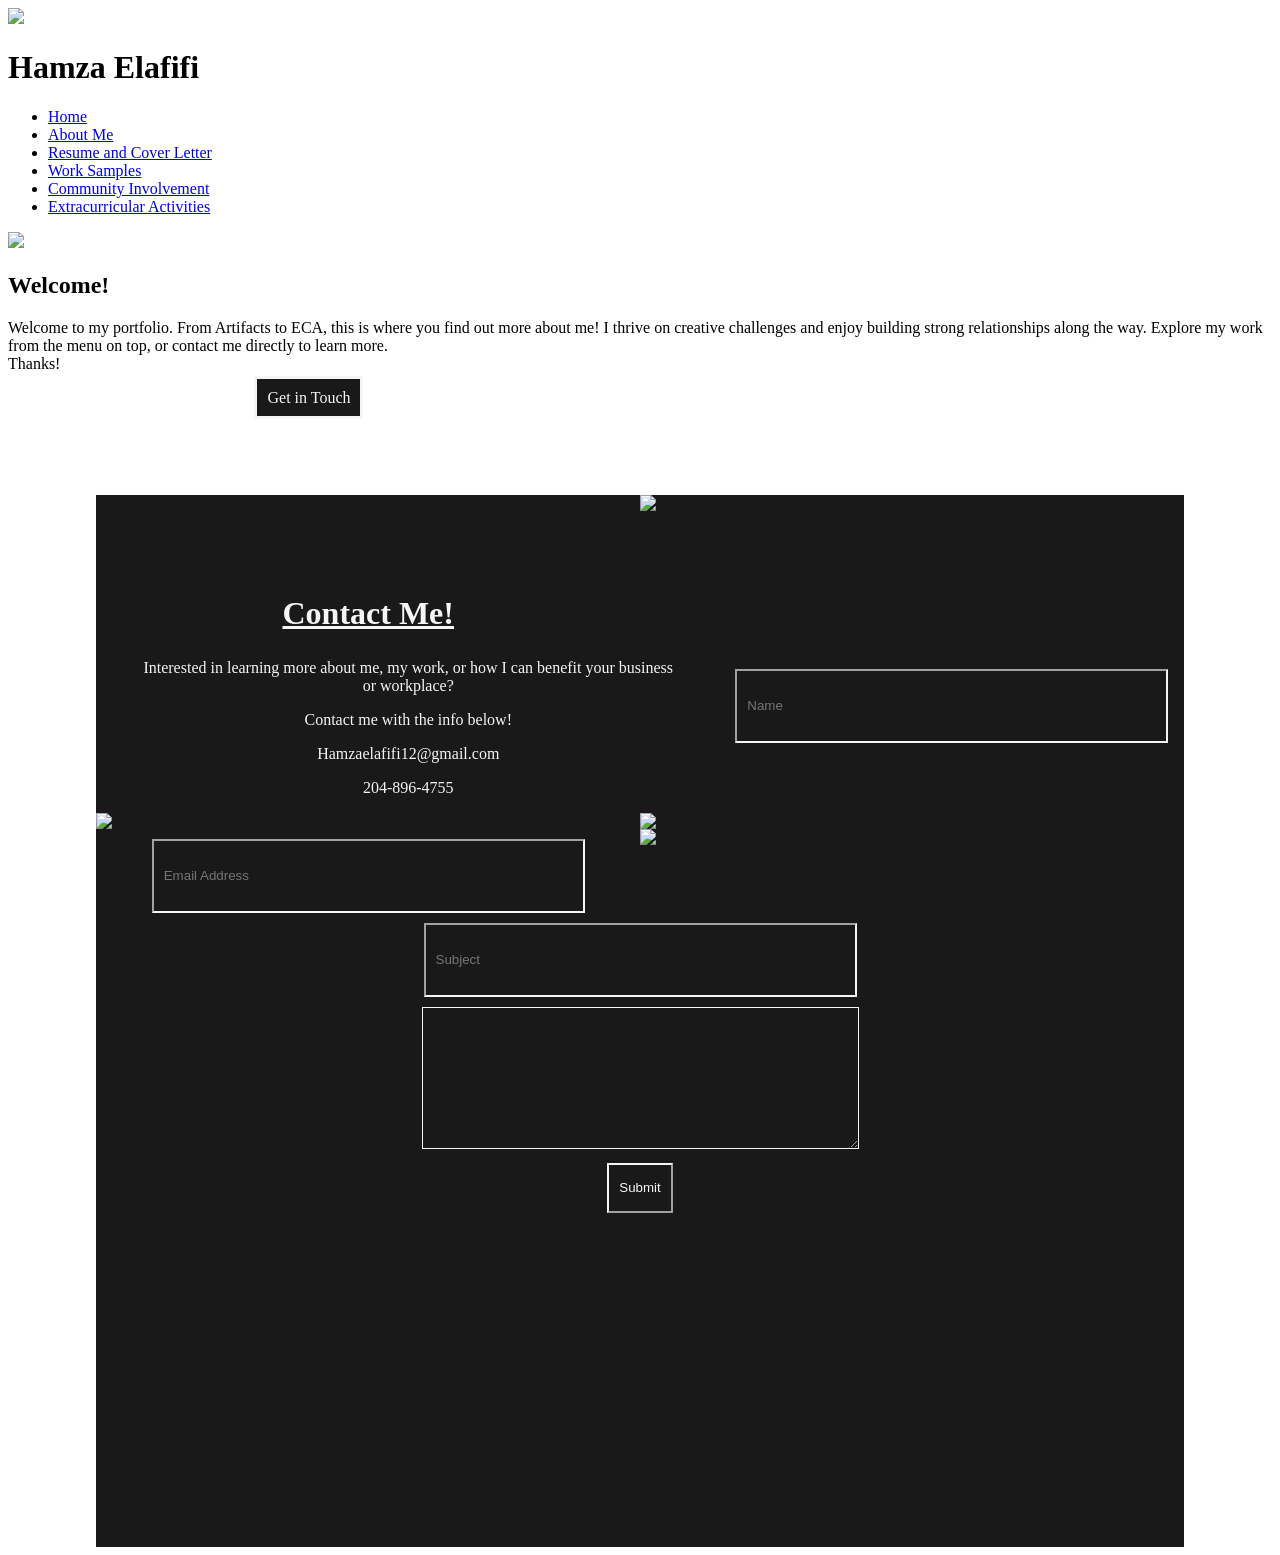
==== index.html @ 0490d4cd "Add files via upload" ====
<!DOCTYPE html>

<!--
Name: Hamza Elafifi
Course: Software Development 20S
Teacher: Mr. Hardman
School: Pembina Trails Early College
Date Last Modified: May, 27, 2021
-->

<html>
    <head>
        <!-- Title of website -->
        <title>Hamza Elafifi's Portfolio</title>
     
        <meta charset="utf-8"/>
     
        <!-- Link to external stylesheet -->
        <link rel="stylesheet" type="text/css" href="stylesheets/style.css" />
     
        <meta name="viewport" content="width=device-width,minimum-scale=1.0,maximum-scale=1.0"/>

        <style>
            #quote{
                width: 100vw;
                height: auto;
            }

            #git-button{
                color: whitesmoke;
                border-style: solid;
                border-color: whitesmoke;
                margin-left: 19.5%;
                padding: 10px;
                text-decoration: none;
                background-color: #191919;
            }

            html {
                scroll-behavior: smooth;
            }
            
            #form{
                margin-top: 100%;
                padding-bottom: 25%;
                margin-top: 7%;
                margin-left: 7%;
                margin-right: 7%;
                background-color: #191919;
            }

            #form input{
                color: whitesmoke;
                background-color: #191919;
                border-color: whitesmoke;
                padding: 10px;
                height: 50px;
                margin-top: 10px;
            }

            #form img{
                width: 50%;
                float: right;
            }

            #social img{
                width: 21%;
                height: 21%;
            }

            #form p{
                color: whitesmoke;
                float: left;
                width: 50%;
                text-align: center;
                padding-left: 40px;
                padding-right: 40px;
                margin-top: 0;
            }

            #form h2{
                color: whitesmoke;
                width: 50%;
                text-decoration: underline;
                font-size: 200%;
                text-align: center;
                padding-top: 100px;
            }

            textarea{
                background-color: #191919;
                border-color: whitesmoke;
                color: whitesmoke;
                padding: 10px;
                margin-top: 10px;
            }
        </style>

    </head>

    <body>

        <div class="header">
            <img src="Images/HE.png">
            <h1>Hamza Elafifi</h1>
        </div>

        <!-- Navigation bar with all the relevant links to the website. -->
        <nav>
            <ul>
                <li>
                    <!-- link to home page (current page) -->
                    <a href="index.html">Home</a>
                </li>

                <li>
                    <!-- link to restoration page -->
                    <a href="restoration.html">About Me</a>
                </li>

                <li>
                    <!-- link to page to contact me -->
                    <a href="Contact-me.html">Resume and Cover Letter</a>
                </li>

                <li>
                    <!-- Link to my youtube channel -->
                    <a href="https://www.youtube.com/channel/UCYTfeACDrpILPk3aRw5B7aw">Work Samples</a>
                </li>

                <li>
                    <!-- link to purchase retro consoles -->
                    <a href="https://www.dkoldies.com/">Community Involvement</a>
                </li>

                <li>
                    <!-- Merch link -->
                    <a href="https://retro-gaming-t-shirts.creator-spring.com/?">Extracurricular Activities</a>
                </li>
                
            </ul>
        </nav>
        
        <div id="welcome-box">
            <img src="Images/Hamza.jpg">
            <h2>Welcome!</h2>
            <p>Welcome to my portfolio. From Artifacts to ECA, this is where you find out more about me! I thrive on creative challenges and enjoy building strong relationships along the way. Explore my work from the menu on top, or contact me directly to learn more. <br>Thanks!</p>
            <a id="git-button" href="#form">Get in Touch</a>
        </div>

        <!-- <img id="quote" src="images/quote.png"> -->

        <div id="form">
            <img src="images/contact-me.webp">
            <h2>Contact Me!</h2>
            <p>Interested in learning more about me, my work, or how I can benefit your business or workplace?</p>
            <p>Contact me with the info below!</p>
            <p>Hamzaelafifi12@gmail.com</p>
            <p>204-896-4755</p>
            <div class="social">
                <a>
                    <img src="images/instagram.webp">
                </a>
                <a>
                    <img src="images/facebook.webp">
                </a>
                <a>
                    <img src="images/youtube.webp">
                </a>
            </div>
            <form style="text-align: center;" action="MAILTO:hamzaelafifi12@gmail.com" method="post" enctype="text/plain">
                  <!--Place user contact name -->
                  <input type="text" id="uname" name="uname" placeholder="Name" size="50" maxlength="7"><br>
      
                  <!--Customer fills their Email address info -->
                  <input type="text" id="eaddress" name="eaddress" placeholder="Email Address" size="50" maxlength="100"><br>

                  <!--Customer fills the subject-->
                  <input type="text" id="subject" name="subject" placeholder="Subject" size="50" maxlength="100" >
      
                  <!--Text box area for user to ask question-->
                  <br><textarea id="request" placeholder="Type your message here..." name="request" rows="8" cols="50"> </textarea><br>
      
                  <!--Submit button for user to send their request-->
                  <input type="submit" value="Submit"><br><br>
            </form> 
         </div>

         <script>

            window.onbeforeunload = function () {

                window.location.href = "index.html";

            }

         </script>
        
    </body>
</html>
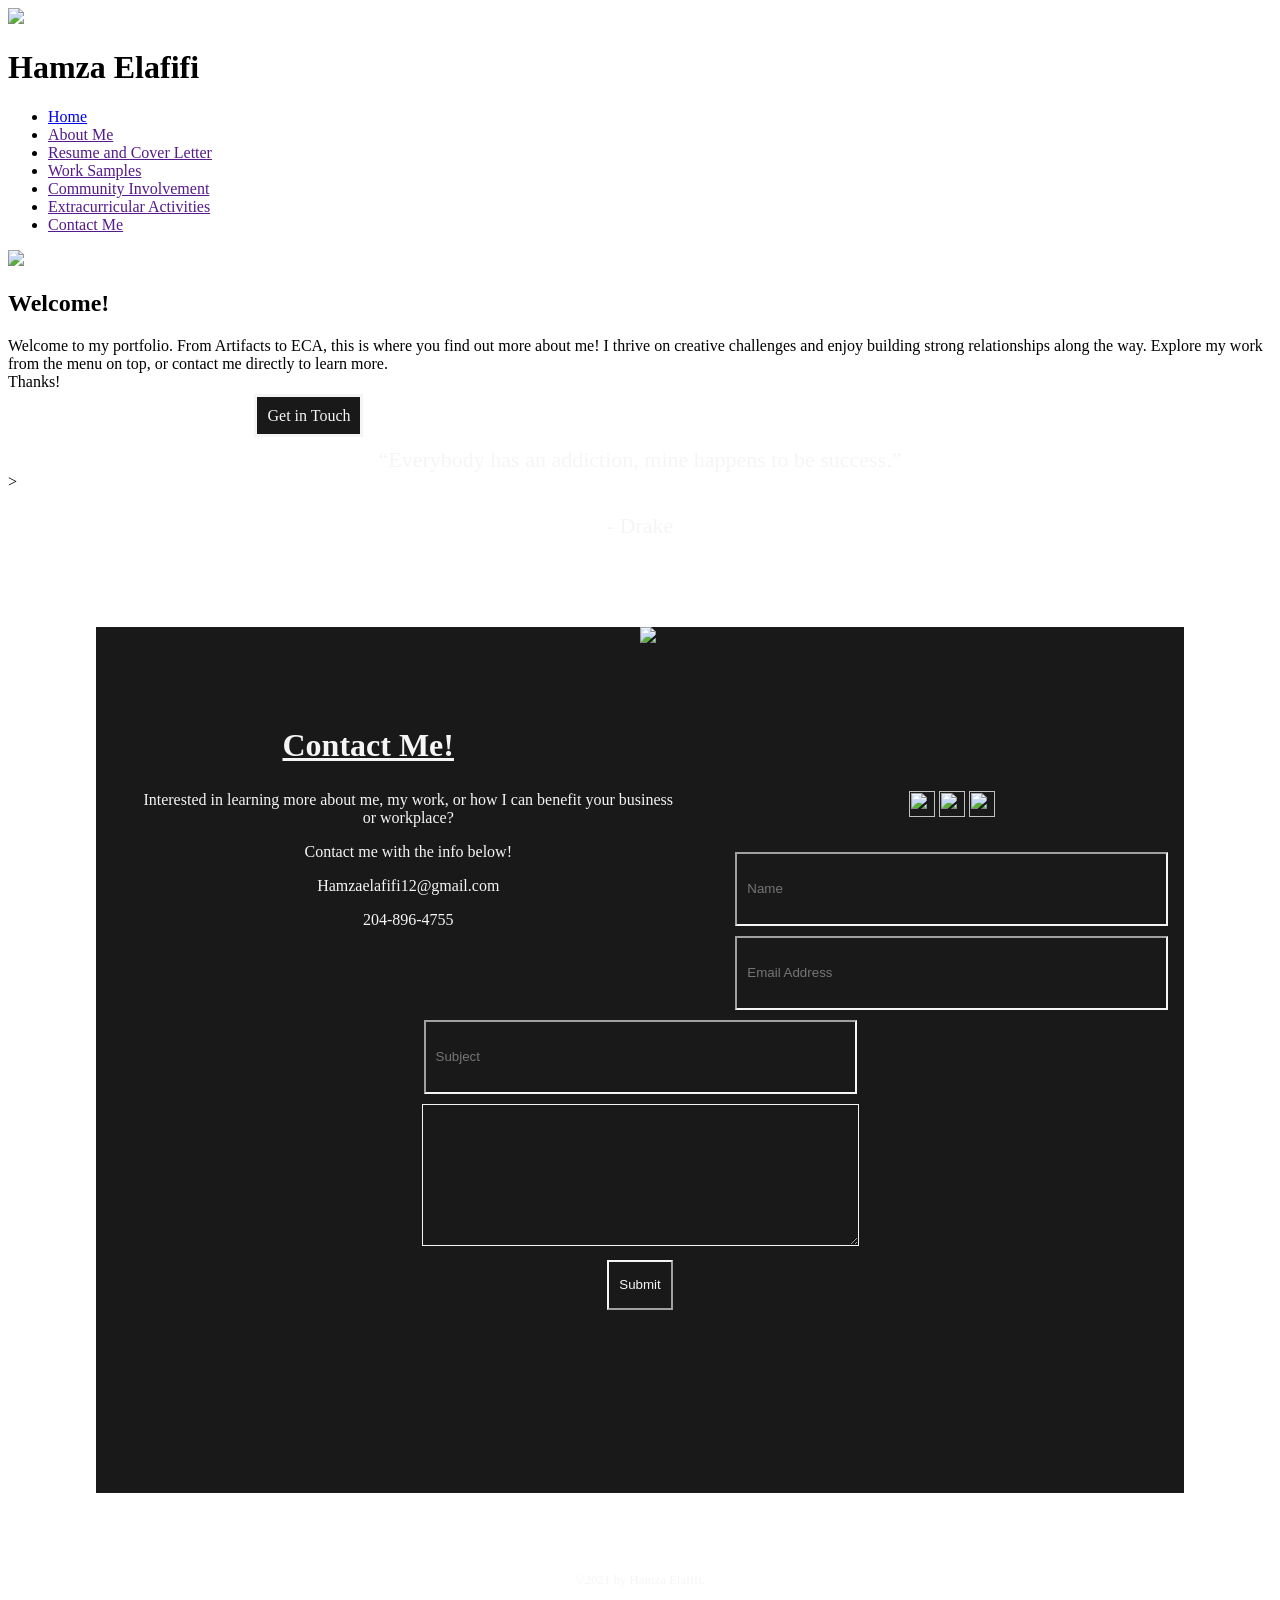
==== commit 5b7336bd: "Add files via upload" ====
--- a/index.html
+++ b/index.html
@@ -22,8 +22,11 @@
 
         <style>
             #quote{
-                width: 100vw;
-                height: auto;
+                color: whitesmoke;
+                font-family: 'Times New Roman', Times, serif;
+                margin-bottom: 0px;
+                font-size: 22px;
+                text-align: center;
             }
 
             #git-button{
@@ -42,11 +45,11 @@
             
             #form{
                 margin-top: 100%;
-                padding-bottom: 25%;
                 margin-top: 7%;
                 margin-left: 7%;
                 margin-right: 7%;
                 background-color: #191919;
+                padding-bottom: 14.5%;
             }
 
             #form input{
@@ -58,14 +61,19 @@
                 margin-top: 10px;
             }
 
-            #form img{
+            .contact-img{
                 width: 50%;
                 float: right;
             }
 
-            #social img{
-                width: 21%;
-                height: 21%;
+            .social img{
+                width: 26px;
+                height: 26px;
+                margin-bottom: 25px;
+            }
+
+            .social a{
+                text-decoration: none;
             }
 
             #form p{
@@ -93,6 +101,14 @@
                 color: whitesmoke;
                 padding: 10px;
                 margin-top: 10px;
+            }
+
+            .copyright{
+                text-align: center;
+                color: whitesmoke;
+                font-size: 80%;
+                margin-top: 80px;
+                margin-bottom: 20px;
             }
         </style>
 
@@ -114,28 +130,33 @@
                 </li>
 
                 <li>
-                    <!-- link to restoration page -->
-                    <a href="restoration.html">About Me</a>
-                </li>
-
-                <li>
-                    <!-- link to page to contact me -->
-                    <a href="Contact-me.html">Resume and Cover Letter</a>
-                </li>
-
-                <li>
-                    <!-- Link to my youtube channel -->
-                    <a href="https://www.youtube.com/channel/UCYTfeACDrpILPk3aRw5B7aw">Work Samples</a>
-                </li>
-
-                <li>
-                    <!-- link to purchase retro consoles -->
-                    <a href="https://www.dkoldies.com/">Community Involvement</a>
-                </li>
-
-                <li>
-                    <!-- Merch link -->
-                    <a href="https://retro-gaming-t-shirts.creator-spring.com/?">Extracurricular Activities</a>
+                    <!-- About me page -->
+                    <a href="">About Me</a>
+                </li>
+
+                <li>
+                    <!-- My resume and coverletter page -->
+                    <a href="">Resume and Cover Letter</a>
+                </li>
+
+                <li>
+                    <!-- My work samples page -->
+                    <a href="">Work Samples</a>
+                </li>
+
+                <li>
+                    <!-- My community involvement page -->
+                    <a href="">Community Involvement</a>
+                </li>
+
+                <li>
+                    <!-- My ExtraCirricular Activities page-->
+                    <a href="">Extracurricular Activities</a>
+                </li>
+
+                <li>
+                    <!-- Contact Me page -->
+                    <a href="">Contact Me</a>
                 </li>
                 
             </ul>
@@ -148,23 +169,24 @@
             <a id="git-button" href="#form">Get in Touch</a>
         </div>
 
-        <!-- <img id="quote" src="images/quote.png"> -->
+        <p id="quote">“Everybody has an addiction, mine happens to be success.”</p>>
+        <p id="quote">- Drake</p>
 
         <div id="form">
-            <img src="images/contact-me.webp">
+            <img class="contact-img" src="images/contact-me.webp">
             <h2>Contact Me!</h2>
             <p>Interested in learning more about me, my work, or how I can benefit your business or workplace?</p>
             <p>Contact me with the info below!</p>
             <p>Hamzaelafifi12@gmail.com</p>
             <p>204-896-4755</p>
-            <div class="social">
-                <a>
+            <div class="social" style="text-align: center;">
+                <a href="https://www.instagram.com/notoriousmoza/">
                     <img src="images/instagram.webp">
                 </a>
-                <a>
+                <a href="https://www.facebook.com/profile.php?id=100010313829213">
                     <img src="images/facebook.webp">
                 </a>
-                <a>
+                <a href="https://www.youtube.com/channel/UCYTfeACDrpILPk3aRw5B7aw">
                     <img src="images/youtube.webp">
                 </a>
             </div>
@@ -182,19 +204,15 @@
                   <br><textarea id="request" placeholder="Type your message here..." name="request" rows="8" cols="50"> </textarea><br>
       
                   <!--Submit button for user to send their request-->
-                  <input type="submit" value="Submit"><br><br>
+                  <input type="submit" value="Submit">
             </form> 
-         </div>
-
-         <script>
-
-            window.onbeforeunload = function () {
-
-                window.location.href = "index.html";
-
-            }
-
-         </script>
+        </div>
+
+        <p class="copyright">©2021 by Hamza Elafifi.</p>
+
+        <script>
+
+        </script>
         
     </body>
 </html>
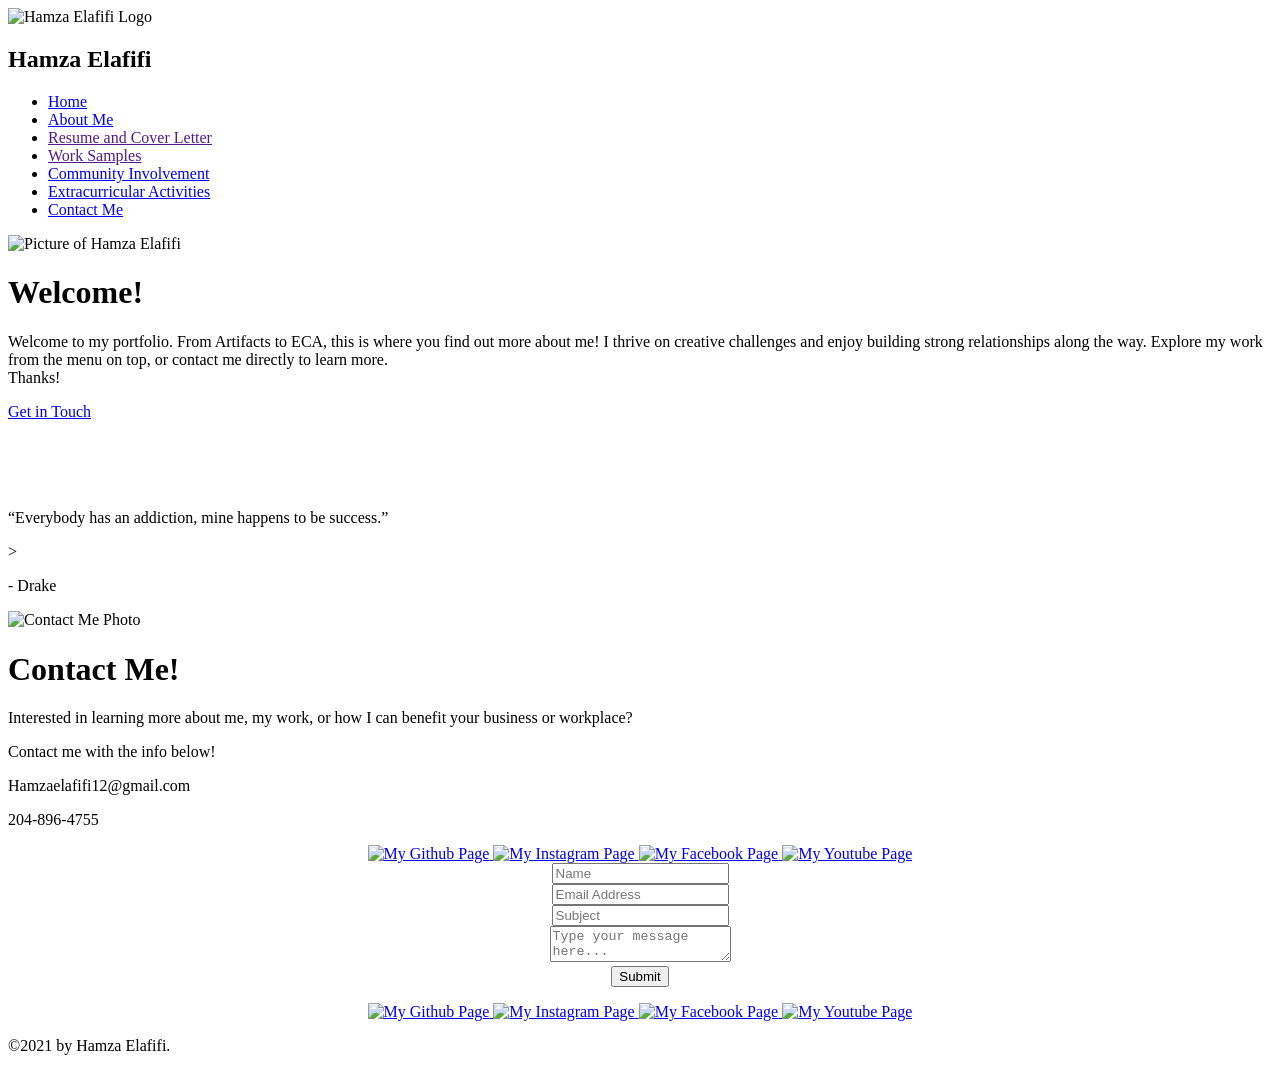
==== commit b0a49eb7: "Add files via upload" ====
--- a/index.html
+++ b/index.html
@@ -5,7 +5,7 @@
 Course: Software Development 20S
 Teacher: Mr. Hardman
 School: Pembina Trails Early College
-Date Last Modified: May, 27, 2021
+Date Last Modified: June, 13, 2021
 -->
 
 <html>
@@ -21,104 +21,29 @@
         <meta name="viewport" content="width=device-width,minimum-scale=1.0,maximum-scale=1.0"/>
 
         <style>
-            #quote{
-                color: whitesmoke;
-                font-family: 'Times New Roman', Times, serif;
-                margin-bottom: 0px;
-                font-size: 22px;
-                text-align: center;
-            }
-
-            #git-button{
-                color: whitesmoke;
-                border-style: solid;
-                border-color: whitesmoke;
-                margin-left: 19.5%;
-                padding: 10px;
-                text-decoration: none;
-                background-color: #191919;
-            }
-
+
+            /* This is used to add the scrolling down effect to get to the contact me page once the user presses "Get in touch" */
             html {
                 scroll-behavior: smooth;
             }
-            
-            #form{
-                margin-top: 100%;
+
+            /* Id for the div of the welcome quote and adds margin of 7% to match other divs and have good spacing. Not used through out webpages */
+            #welcome-quote{
                 margin-top: 7%;
-                margin-left: 7%;
-                margin-right: 7%;
-                background-color: #191919;
-                padding-bottom: 14.5%;
             }
-
-            #form input{
-                color: whitesmoke;
-                background-color: #191919;
-                border-color: whitesmoke;
-                padding: 10px;
-                height: 50px;
-                margin-top: 10px;
-            }
-
-            .contact-img{
-                width: 50%;
-                float: right;
-            }
-
-            .social img{
-                width: 26px;
-                height: 26px;
-                margin-bottom: 25px;
-            }
-
-            .social a{
-                text-decoration: none;
-            }
-
-            #form p{
-                color: whitesmoke;
-                float: left;
-                width: 50%;
-                text-align: center;
-                padding-left: 40px;
-                padding-right: 40px;
-                margin-top: 0;
-            }
-
-            #form h2{
-                color: whitesmoke;
-                width: 50%;
-                text-decoration: underline;
-                font-size: 200%;
-                text-align: center;
-                padding-top: 100px;
-            }
-
-            textarea{
-                background-color: #191919;
-                border-color: whitesmoke;
-                color: whitesmoke;
-                padding: 10px;
-                margin-top: 10px;
-            }
-
-            .copyright{
-                text-align: center;
-                color: whitesmoke;
-                font-size: 80%;
-                margin-top: 80px;
-                margin-bottom: 20px;
-            }
+            
         </style>
 
     </head>
 
     <body>
 
-        <div class="header">
-            <img src="Images/HE.png">
-            <h1>Hamza Elafifi</h1>
+        <!-- My header with div of HE Hamza Elafifi logo and the H2 with Hamza Elafifi -->
+        <div id="header">
+
+            <!-- HE Logo -->
+            <img src="Images/HE.png" alt="Hamza Elafifi Logo">
+            <h2>Hamza Elafifi</h2>
         </div>
 
         <!-- Navigation bar with all the relevant links to the website. -->
@@ -131,7 +56,7 @@
 
                 <li>
                     <!-- About me page -->
-                    <a href="">About Me</a>
+                    <a href="about-me.html">About Me</a>
                 </li>
 
                 <li>
@@ -146,73 +71,156 @@
 
                 <li>
                     <!-- My community involvement page -->
-                    <a href="">Community Involvement</a>
+                    <a href="community-involvement.html">Community Involvement</a>
                 </li>
 
                 <li>
                     <!-- My ExtraCirricular Activities page-->
-                    <a href="">Extracurricular Activities</a>
+                    <a href="eca.html">Extracurricular Activities</a>
                 </li>
 
                 <li>
                     <!-- Contact Me page -->
-                    <a href="">Contact Me</a>
+                    <a href="contact-me.html">Contact Me</a>
                 </li>
                 
             </ul>
         </nav>
         
-        <div id="welcome-box">
-            <img src="Images/Hamza.jpg">
-            <h2>Welcome!</h2>
+        <!-- Welcome Box div containing heading, photo, paragraph, and button -->
+        <div class="info-box">
+
+            <!-- Photo of Hamza Elafifi -->
+            <img src="Images/Hamza.jpg" class="photo" alt="Picture of Hamza Elafifi">
+            <h1>Welcome!</h1>
             <p>Welcome to my portfolio. From Artifacts to ECA, this is where you find out more about me! I thrive on creative challenges and enjoy building strong relationships along the way. Explore my work from the menu on top, or contact me directly to learn more. <br>Thanks!</p>
-            <a id="git-button" href="#form">Get in Touch</a>
-        </div>
-
-        <p id="quote">“Everybody has an addiction, mine happens to be success.”</p>>
-        <p id="quote">- Drake</p>
-
+            
+            <!-- Get in touch button, once pressed, scrolls page down to form section to contact me -->
+            <a href="#form">Get in Touch</a>
+        </div>
+
+        <!-- Welcome quote, containing seperatly styled paragraph element since its a quote -->
+        <div id="welcome-quote">
+            <p class="quote">“Everybody has an addiction, mine happens to be success.”</p>>
+            <p class="quote">- Drake</p>
+        </div>
+
+        <!-- Div holding the form, contact img photo, phone number, email, heading and paragraph, social medias and more -->
         <div id="form">
-            <img class="contact-img" src="images/contact-me.webp">
-            <h2>Contact Me!</h2>
+
+            <!-- Contact image photo -->
+            <img id="contact-img" class="photo" src="images/contact-me.webp" alt="Contact Me Photo">
+            <h1>Contact Me!</h1>
             <p>Interested in learning more about me, my work, or how I can benefit your business or workplace?</p>
             <p>Contact me with the info below!</p>
             <p>Hamzaelafifi12@gmail.com</p>
             <p>204-896-4755</p>
-            <div class="social" style="text-align: center;">
+
+            <!-- Div containing social media icons with links to my social medias. In div due to seperate styling than other photos in this div. Photos alligned to center -->
+            <div id="social" style="text-align: center;">
+
+                <!-- Link to my Github page -->
+                <a href="https://github.com/Hamza-exe">
+                    <img src="images/github.png" class="photo" alt="My Github Page">
+                </a>
+
+                <!-- Link to my instagram page -->
                 <a href="https://www.instagram.com/notoriousmoza/">
-                    <img src="images/instagram.webp">
-                </a>
+                    <img src="images/instagram.webp" class="photo" alt="My Instagram Page">
+                </a>
+
+                <!-- Link to my facebook page -->
                 <a href="https://www.facebook.com/profile.php?id=100010313829213">
-                    <img src="images/facebook.webp">
-                </a>
+                    <img src="images/facebook.webp" class="photo" alt="My Facebook Page">
+                </a>
+                
+                <!-- Link to my youtube page -->
                 <a href="https://www.youtube.com/channel/UCYTfeACDrpILPk3aRw5B7aw">
-                    <img src="images/youtube.webp">
+                    <img src="images/youtube.webp" class="photo" alt="My Youtube Page">
                 </a>
             </div>
-            <form style="text-align: center;" action="MAILTO:hamzaelafifi12@gmail.com" method="post" enctype="text/plain">
-                  <!--Place user contact name -->
-                  <input type="text" id="uname" name="uname" placeholder="Name" size="50" maxlength="7"><br>
+
+            <!-- Form, styled to be centered and contains many typed of input -->
+            <form style="text-align: center;" action="https://formspree.io/f/xpzkrrbk" method="POST" enctype="text/plain" id="my-form">
+
+                <!--Place user contact name -->
+                <input type="text" id="uname" name="Name" placeholder="Name" maxlength="7"><br>
       
-                  <!--Customer fills their Email address info -->
-                  <input type="text" id="eaddress" name="eaddress" placeholder="Email Address" size="50" maxlength="100"><br>
-
-                  <!--Customer fills the subject-->
-                  <input type="text" id="subject" name="subject" placeholder="Subject" size="50" maxlength="100" >
+                <!--Customer fills their Email address info -->
+                <input type="text" id="eaddress" name="Email" placeholder="Email Address" maxlength="100"><br>
+
+                <!--Customer fills the subject-->
+                <input type="text" id="subject" name="Subject" placeholder="Subject" maxlength="100" >
       
-                  <!--Text box area for user to ask question-->
-                  <br><textarea id="request" placeholder="Type your message here..." name="request" rows="8" cols="50"> </textarea><br>
+                <!--Text box area for user to ask question-->
+                <br><textarea id="request" placeholder="Type your message here..." name="Message"></textarea><br>
       
-                  <!--Submit button for user to send their request-->
-                  <input type="submit" value="Submit">
+                <!--Submit button for user to send their request, contains ID for seperate styling and to center it-->
+                <input type="submit" id="submit" value="Submit">
+
+                <!-- code sourced from: https://formspree.io/forms/xpzkrrbk/integration, this is the message presented when the visitors message is sent, states whether its sent successfully or failed -->
+                <p id="my-form-status" style="margin-top: 10px;"></p>
+
             </form> 
         </div>
 
-        <p class="copyright">©2021 by Hamza Elafifi.</p>
-
         <script>
 
+            /*Script code sourced from: https://formspree.io/forms/xpzkrrbk/integration, commented by me. Script code to display messages to the client and clean the form*/
+            var form = document.getElementById("my-form");
+            
+            async function handleSubmit(event) {
+                event.preventDefault();
+                var status = document.getElementById("my-form-status");
+                var data = new FormData(event.target);
+                fetch(event.target.action, {
+                    method: form.method,
+                    body: data,
+                    headers: {
+                        'Accept': 'application/json'
+                    }
+                }).then(response => {
+                    /*When the message is succesfully delivered, this message is displayed*/
+                    status.innerHTML = "Thank you!";
+                    form.reset()
+                }).catch(error => {
+                    /*if an error occurrs while submitting their message, this message is displayed*/
+                    status.innerHTML = "Oops! There was a problem submitting your message"
+                });
+            }
+            form.addEventListener("submit", handleSubmit)
         </script>
-        
+
+        <!-- footer containing copyright text and social media links -->
+        <footer>
+
+            <!-- Div containing social media icons with links to my social medias. In div due to seperate styling than other photos in this div. Photos alligned to center -->
+            <div id="social" style="text-align: center;">
+
+                <!-- Link to my Github page -->
+                <a href="https://github.com/Hamza-exe">
+                    <img src="images/github.png" class="photo"alt="My Github Page">
+                </a>
+
+                <!-- Link to my instagram page -->
+                <a href="https://www.instagram.com/notoriousmoza/">
+                    <img src="images/instagram.webp" class="photo" alt="My Instagram Page">
+                </a>
+
+                <!-- Link to my facebook page -->
+                <a href="https://www.facebook.com/profile.php?id=100010313829213">
+                    <img src="images/facebook.webp" class="photo" alt="My Facebook Page">
+                </a>
+                
+                <!-- Link to my youtube page -->
+                <a href="https://www.youtube.com/channel/UCYTfeACDrpILPk3aRw5B7aw">
+                    <img src="images/youtube.webp" class="photo" alt="My Youtube Page">
+                </a>
+            </div>
+
+            <!-- Copyright text to prove ownership of website -->
+            <p id="copyright">©2021 by Hamza Elafifi.</p>
+            
+        </footer>
     </body>
 </html>
